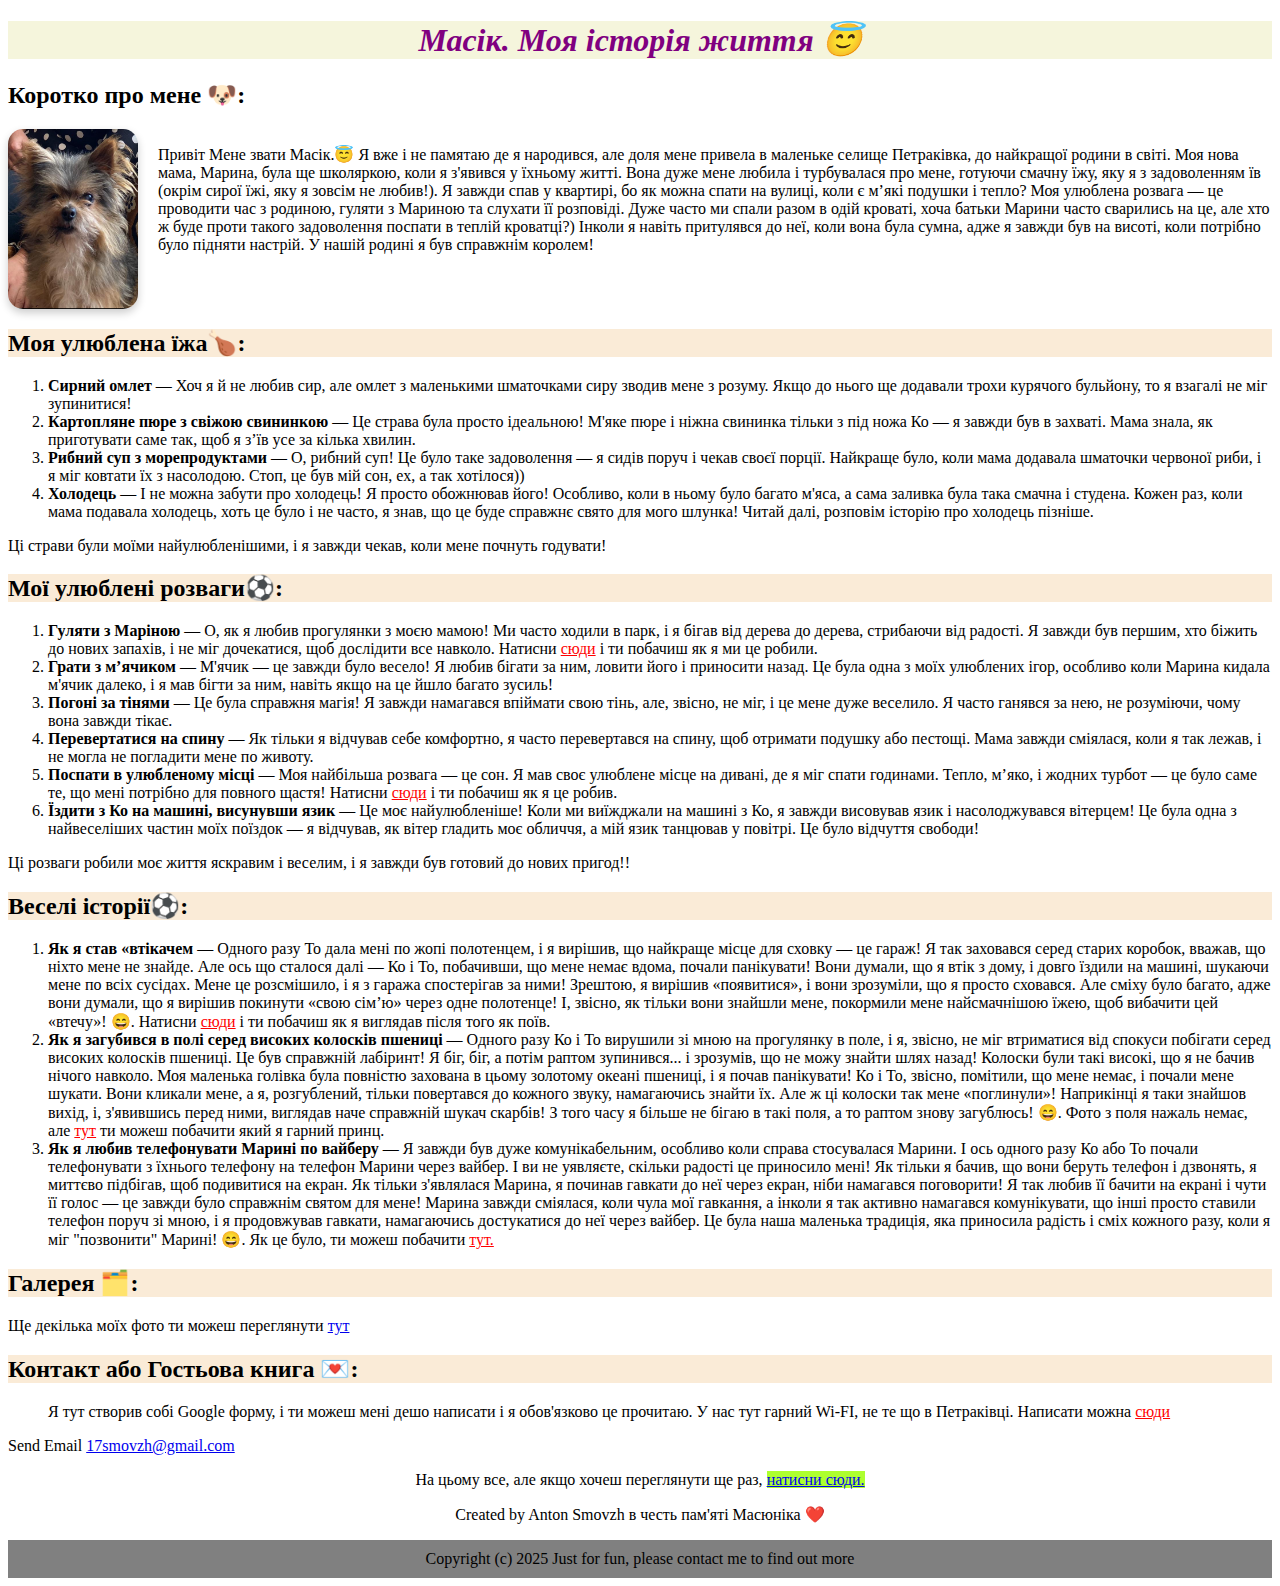
==== index.html @ 8ea34479 "Create index.html" ====
<!DOCTYPE html>
<html>
    <head>
        <meta charset="UTF-8">
        <link rel="stylesheet" href="style1.css">
        <title>My own Page</title><!--назва пейджі-->
        <style>
           .footer{
            text-align: center;
            padding: 10px;
            background-color: gray;
           }
           .img{
            border-radius: 15px;
            box-shadow: 0 4px 8px rgba(0, 0, 0, 0.2);
           }
        </style>
    </head>
    <body>
        <div>
            <h1 style="font-size:2em; text-align: center; background-color: beige;" id="myID">
                Масік. Моя історія життя 😇
            </h1>
            <h2>Коротко про мене 🐶:
        </div>
        <div style="display: flex; align-items: flex-start;">
             <!-- Фото зліва -->
            <img class="img" src="IMG3461.jpg" alt="Фото Масіка" style="width: 130px; height: auto; margin-right: 20px; align-content: center; ">
            <p style="font-weight: normal;">Привіт Мене звати Масік.😇 Я вже і не памятаю де я народився, але доля мене привела  в маленьке селище Петраківка, до найкращої родини в світі. 
            Моя нова мама, Марина, була ще школяркою, коли я з'явився у їхньому житті. 
            Вона дуже мене любила і турбувалася про мене, готуючи смачну їжу, яку я з задоволенням їв (окрім сирої їжі, яку я зовсім не любив!). 
            Я завжди спав у квартирі, бо як можна спати на вулиці, коли є м’які подушки і тепло?
            Моя улюблена розвага — це проводити час з родиною, гуляти з Мариною та слухати її розповіді.
            Дуже часто ми спали разом в одій кроваті, хоча батьки Марини часто сварились на це, але хто ж буде проти такого задоволення поспати в теплій кроватці?)
            Інколи я навіть притулявся до неї, коли вона була сумна, адже я завжди був на висоті, коли потрібно було підняти настрій. У нашій родині я був справжнім королем!
            </p>
        </div>
        <div>
            <h2 style="background-color: antiquewhite;">Моя улюблена їжа🍗:</h2>
                <ol>
                    <li><b>Сирний омлет</b> — Хоч я й не любив сир, але омлет з маленькими шматочками сиру зводив мене з розуму. Якщо до нього ще додавали трохи курячого бульйону, то я взагалі не міг зупинитися!</li>
                    <li><b>Картопляне пюре з свіжою свининкою</b> — Це страва була просто ідеальною! М'яке пюре і ніжна свининка тільки з під ножа Ко — я завжди був в захваті. Мама знала, як приготувати саме так, щоб я з’їв усе за кілька хвилин.</li>
                    <li><b>Рибний суп з морепродуктами</b> — О, рибний суп! Це було таке задоволення — я сидів поруч і чекав своєї порції. Найкраще було, коли мама додавала шматочки червоної риби, і я міг ковтати їх з насолодою. Стоп, це був мій сон, ех, а так хотілося))</li>
                    <li><b>Холодець</b> — І не можна забути про холодець! Я просто обожнював його! Особливо, коли в ньому було багато м'яса, а сама заливка була така смачна і студена. Кожен раз, коли мама подавала холодець, хоть це було і не часто, я знав, що це буде справжнє свято для мого шлунка! Читай далі, розповім історію про холодець пізніше.</li>
                </ol>
            <p>Ці страви були моїми найулюбленішими, і я завжди чекав, коли мене почнуть годувати!</p>
        </div>
        <h2 style="background-color: antiquewhite;">Мої улюблені розваги⚽️:</h2>
            <ol>
                <li><b>Гуляти з Маріною</b> — О, як я любив прогулянки з моєю мамою! Ми часто ходили в парк, і я бігав від дерева до дерева, стрибаючи від радості. Я завжди був першим, хто біжить до нових запахів, і не міг дочекатися, щоб дослідити все навколо. Натисни <a href="walking.html" style="color: red;">сюди</a> і ти побачиш як я ми це робили.</li>
                <li><b>Грати з м’ячиком </b> — М'ячик — це завжди було весело! Я любив бігати за ним, ловити його і приносити назад. Це була одна з моїх улюблених ігор, особливо коли Марина кидала м'ячик далеко, і я мав бігти за ним, навіть якщо на це йшло багато зусиль!</li>
                <li><b>Погоні за тінями</b> — Це була справжня магія! Я завжди намагався впіймати свою тінь, але, звісно, не міг, і це мене дуже веселило. Я часто ганявся за нею, не розуміючи, чому вона завжди тікає.</li>
                <li><b>Перевертатися на спину</b> — Як тільки я відчував себе комфортно, я часто перевертався на спину, щоб отримати подушку або пестощі. Мама завжди сміялася, коли я так лежав, і не могла не погладити мене по животу.</li>
                <li><b>Поспати в улюбленому місці</b> — Моя найбільша розвага — це сон. Я мав своє улюблене місце на дивані, де я міг спати годинами. Тепло, м’яко, і жодних турбот — це було саме те, що мені потрібно для повного щастя! Натисни <a href="sleep.html" style="color: red;">сюди</a> і ти побачиш як я це робив.</li>
                <li><b>Їздити з Ко на машині, висунувши язик</b> — Це моє найулюбленіше! Коли ми виїжджали на машині з Ко, я завжди висовував язик і насолоджувався вітерцем! Це була одна з найвеселіших частин моїх поїздок — я відчував, як вітер гладить моє обличчя, а мій язик танцював у повітрі. Це було відчуття свободи!</li>
            </ol>
            <p>Ці розваги робили моє життя яскравим і веселим, і я завжди був готовий до нових пригод!!</p>
            <h2 style="background-color: antiquewhite;">Веселі історії⚽️:</h2>
            <ol>
                <li><b>Як я став «втікачем</b> — Одного разу То дала мені по жопі полотенцем, і я вирішив, що найкраще місце для сховку — це гараж! Я так заховався серед старих коробок, вважав, що ніхто мене не знайде. Але ось що сталося далі — Ко і То, побачивши, що мене немає вдома, почали панікувати! Вони думали, що я втік з дому, і довго їздили на машині, шукаючи мене по всіх сусідах. Мене це розсмішило, і я з гаража спостерігав за ними! Зрештою, я вирішив «появитися», і вони зрозуміли, що я просто сховався. Але сміху було багато, адже вони думали, що я вирішив покинути «свою сім’ю» через одне полотенце! І, звісно, як тільки вони знайшли мене, покормили мене найсмачнішою їжею, щоб вибачити цей «втечу»! 😄. Натисни <a href="overeat.html" style="color: red;">сюди</a> і ти побачиш як я виглядав після того як поїв.</li>
                <li><b>Як я загубився в полі серед високих колосків пшениці</b> — Одного разу Ко і То вирушили зі мною на прогулянку в поле, і я, звісно, не міг втриматися від спокуси побігати серед високих колосків пшениці. Це був справжній лабіринт! Я біг, біг, а потім раптом зупинився... і зрозумів, що не можу знайти шлях назад! Колоски були такі високі, що я не бачив нічого навколо. Моя маленька голівка була повністю захована в цьому золотому океані пшениці, і я почав панікувати! Ко і То, звісно, помітили, що мене немає, і почали мене шукати. Вони кликали мене, а я, розгублений, тільки повертався до кожного звуку, намагаючись знайти їх. Але ж ці колоски так мене «поглинули»! Наприкінці я таки знайшов вихід, і, з'явившись перед ними, виглядав наче справжній шукач скарбів! З того часу я більше не бігаю в такі поля, а то раптом знову загублюсь! 😄. Фото з поля нажаль немає, але <a href="prince.html" style="color: red;">тут</a> ти можеш побачити який я гарний принц.</li>
                <li><b>Як я любив телефонувати Марині по вайберу</b> — Я завжди був дуже комунікабельним, особливо коли справа стосувалася Марини. І ось одного разу Ко або То почали телефонувати з їхнього телефону на телефон Марини через вайбер. І ви не уявляєте, скільки радості це приносило мені! Як тільки я бачив, що вони беруть телефон і дзвонять, я миттєво підбігав, щоб подивитися на екран. Як тільки з'являлася Марина, я починав гавкати до неї через екран, ніби намагався поговорити! Я так любив її бачити на екрані і чути її голос — це завжди було справжнім святом для мене! Марина завжди сміялася, коли чула мої гавкання, а інколи я так активно намагався комунікувати, що інші просто ставили телефон поруч зі мною, і я продовжував гавкати, намагаючись достукатися до неї через вайбер. Це була наша маленька традиція, яка приносила радість і сміх кожного разу, коли я міг "позвонити" Марині! 😄. Як це було, ти можеш побачити <a href="vider.html" style="color: red;">тут.</a></li>
            </ol>
            <h2 style="background-color: antiquewhite;">Галерея 🗂️:</h2>
            <p> Ще декілька моїх фото ти можеш переглянути <a href="galary.html">тут</a></p>
            </ol>
            <h2 style="background-color: antiquewhite;">Контакт або Гостьова книга 💌:</h2>
<ol>
    Я тут створив собі Google форму, і ти можеш мені дешо написати і я обов'язково це прочитаю. У нас тут гарний Wi-FI, не те що в Петраківці. Написати можна <a href="https://docs.google.com/forms/d/e/1FAIpQLSeqdDE2-r6N8GxDhZx-yA7C8LlH_Cc7Qli0sveSwb0r2vusyA/viewform" style="color: red;">сюди</a>
</ol>

        <p>Send Email <a href="mailto:17smovzh@gmail.com">17smovzh@gmail.com</a></p>
        <div style="text-align: center;">
            На цьому все, але якщо хочеш переглянути ще раз, 
            <a href="#myID" style="background-color: greenyellow;">натисни сюди.</a>
        </div>
        
        <div>
            <p style="text-align: center;" title="My Name">Created by Anton Smovzh в честь пам'яті Масюніка ❤️</p>
        </div>
        <footer class="footer">
            Copyright (c) 2025 Just for fun, please contact me to find out more
        </footer>
    </body>
</html>
---- style1.css ----
h1 {
    color: purple; /* Задаємо фіолетовий колір для заголовка */
    font-family: "Playwrite AU SA", serif; /* Використовуємо шрифт Playwrite AU SA */
    font-optical-sizing: auto; /* Автоматичне налаштування оптичного розміру */
    font-weight: 00; /* Товщина шрифту (може бути 100–900) */
    font-style: italic; /* Звичайний стиль шрифту */
}
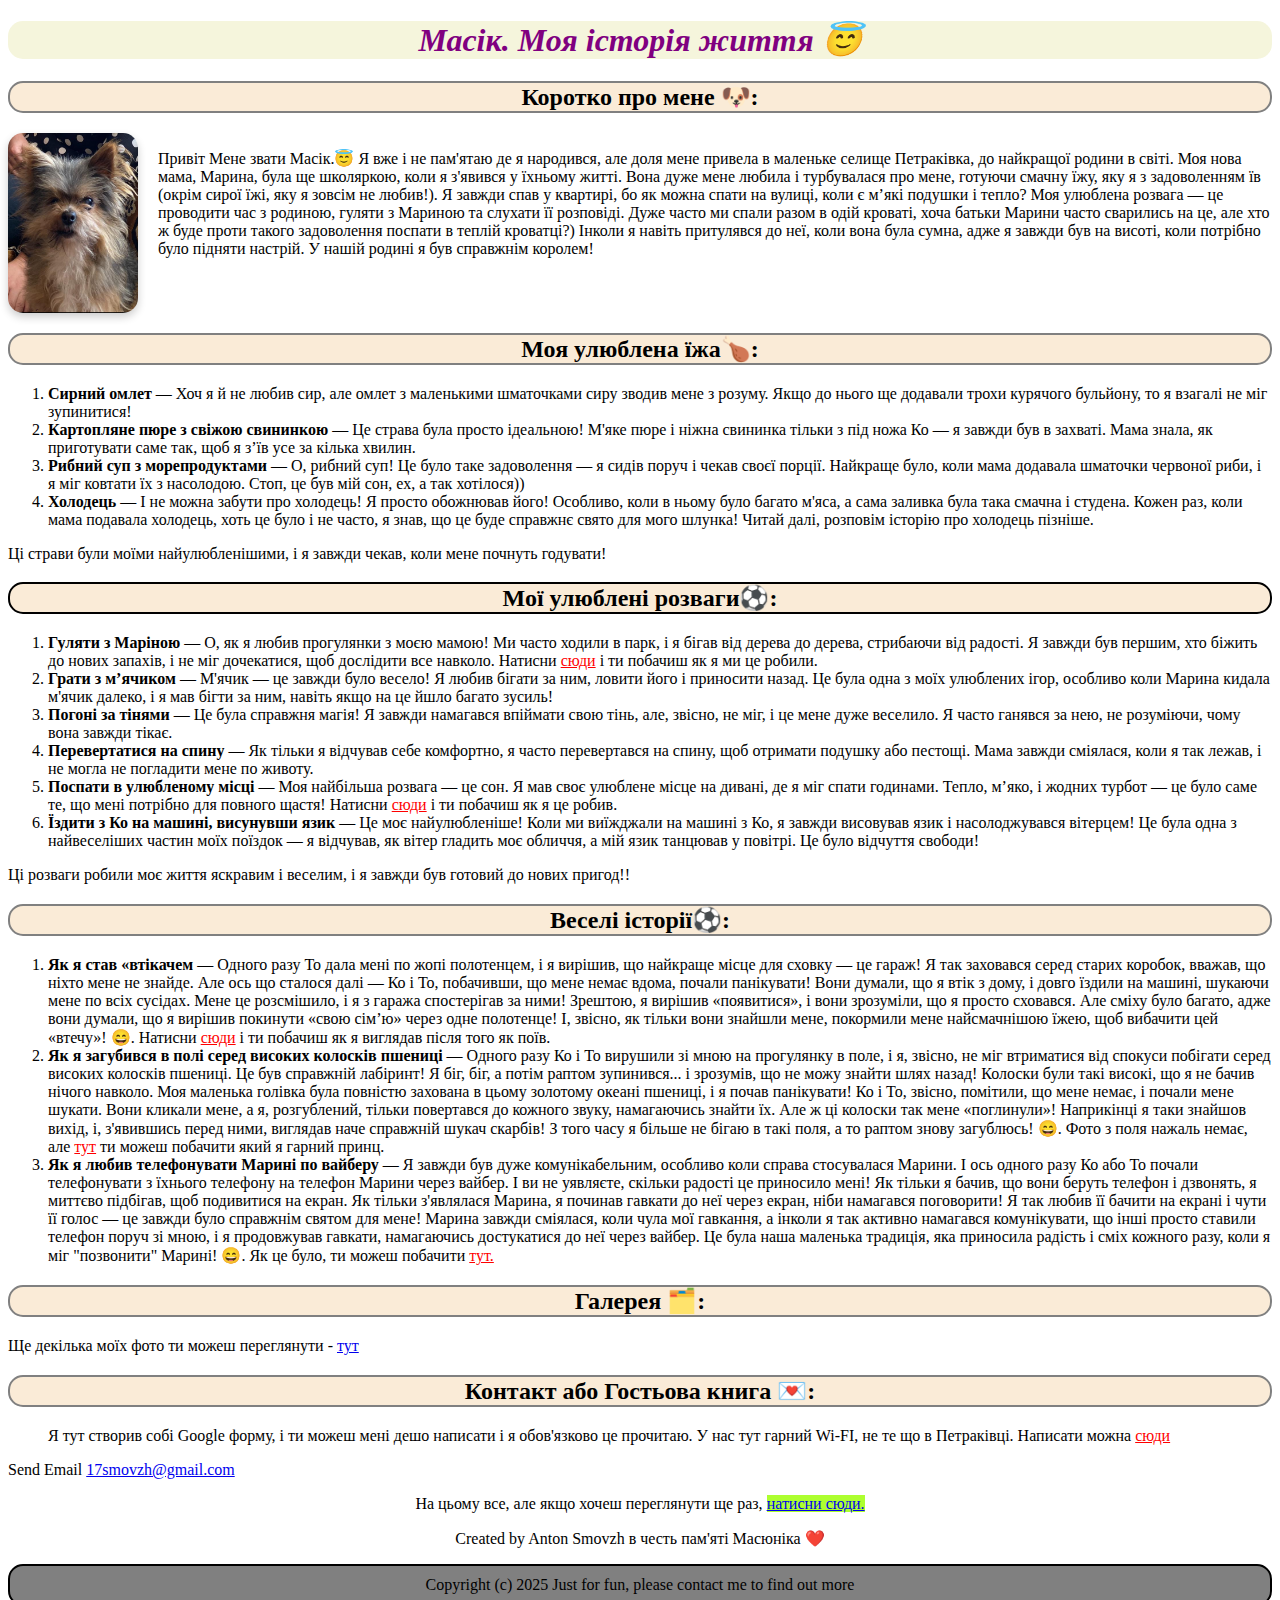
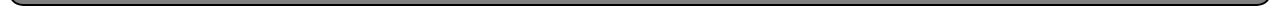
==== commit 0e9c18f5: "Update index.html" ====
--- a/index.html
+++ b/index.html
@@ -8,6 +8,8 @@
            .footer{
             text-align: center;
             padding: 10px;
+            border-radius: 15px;
+            border: 2px solid black;
             background-color: gray;
            }
            .img{
@@ -18,15 +20,15 @@
     </head>
     <body>
         <div>
-            <h1 style="font-size:2em; text-align: center; background-color: beige;" id="myID">
+            <h1 style="font-size:2em; text-align: center; background-color: beige;border-radius: 15px;" id="myID">
                 Масік. Моя історія життя 😇
             </h1>
-            <h2>Коротко про мене 🐶:
+            <h2 style="border: 2px solid grey; text-align: center; background-color: antiquewhite; border-radius: 15px;">Коротко про мене 🐶:
         </div>
         <div style="display: flex; align-items: flex-start;">
              <!-- Фото зліва -->
             <img class="img" src="IMG3461.jpg" alt="Фото Масіка" style="width: 130px; height: auto; margin-right: 20px; align-content: center; ">
-            <p style="font-weight: normal;">Привіт Мене звати Масік.😇 Я вже і не памятаю де я народився, але доля мене привела  в маленьке селище Петраківка, до найкращої родини в світі. 
+            <p style="font-weight: normal;">Привіт Мене звати Масік.😇 Я вже і не пам'ятаю де я народився, але доля мене привела  в маленьке селище Петраківка, до найкращої родини в світі. 
             Моя нова мама, Марина, була ще школяркою, коли я з'явився у їхньому житті. 
             Вона дуже мене любила і турбувалася про мене, готуючи смачну їжу, яку я з задоволенням їв (окрім сирої їжі, яку я зовсім не любив!). 
             Я завжди спав у квартирі, бо як можна спати на вулиці, коли є м’які подушки і тепло?
@@ -36,7 +38,7 @@
             </p>
         </div>
         <div>
-            <h2 style="background-color: antiquewhite;">Моя улюблена їжа🍗:</h2>
+            <h2 style="background-color: antiquewhite; border: 2px solid grey;text-align: center;border-radius: 15px;">Моя улюблена їжа🍗:</h2>
                 <ol>
                     <li><b>Сирний омлет</b> — Хоч я й не любив сир, але омлет з маленькими шматочками сиру зводив мене з розуму. Якщо до нього ще додавали трохи курячого бульйону, то я взагалі не міг зупинитися!</li>
                     <li><b>Картопляне пюре з свіжою свининкою</b> — Це страва була просто ідеальною! М'яке пюре і ніжна свининка тільки з під ножа Ко — я завжди був в захваті. Мама знала, як приготувати саме так, щоб я з’їв усе за кілька хвилин.</li>
@@ -45,7 +47,7 @@
                 </ol>
             <p>Ці страви були моїми найулюбленішими, і я завжди чекав, коли мене почнуть годувати!</p>
         </div>
-        <h2 style="background-color: antiquewhite;">Мої улюблені розваги⚽️:</h2>
+        <h2 style="background-color: antiquewhite;border: 2px solid grey;border: 2px solid black;text-align: center;border-radius: 15px;">Мої улюблені розваги⚽️:</h2>
             <ol>
                 <li><b>Гуляти з Маріною</b> — О, як я любив прогулянки з моєю мамою! Ми часто ходили в парк, і я бігав від дерева до дерева, стрибаючи від радості. Я завжди був першим, хто біжить до нових запахів, і не міг дочекатися, щоб дослідити все навколо. Натисни <a href="walking.html" style="color: red;">сюди</a> і ти побачиш як я ми це робили.</li>
                 <li><b>Грати з м’ячиком </b> — М'ячик — це завжди було весело! Я любив бігати за ним, ловити його і приносити назад. Це була одна з моїх улюблених ігор, особливо коли Марина кидала м'ячик далеко, і я мав бігти за ним, навіть якщо на це йшло багато зусиль!</li>
@@ -55,16 +57,16 @@
                 <li><b>Їздити з Ко на машині, висунувши язик</b> — Це моє найулюбленіше! Коли ми виїжджали на машині з Ко, я завжди висовував язик і насолоджувався вітерцем! Це була одна з найвеселіших частин моїх поїздок — я відчував, як вітер гладить моє обличчя, а мій язик танцював у повітрі. Це було відчуття свободи!</li>
             </ol>
             <p>Ці розваги робили моє життя яскравим і веселим, і я завжди був готовий до нових пригод!!</p>
-            <h2 style="background-color: antiquewhite;">Веселі історії⚽️:</h2>
+            <h2 style="background-color: antiquewhite;border: 2px solid grey;text-align: center;border-radius: 15px;">Веселі історії⚽️:</h2>
             <ol>
                 <li><b>Як я став «втікачем</b> — Одного разу То дала мені по жопі полотенцем, і я вирішив, що найкраще місце для сховку — це гараж! Я так заховався серед старих коробок, вважав, що ніхто мене не знайде. Але ось що сталося далі — Ко і То, побачивши, що мене немає вдома, почали панікувати! Вони думали, що я втік з дому, і довго їздили на машині, шукаючи мене по всіх сусідах. Мене це розсмішило, і я з гаража спостерігав за ними! Зрештою, я вирішив «появитися», і вони зрозуміли, що я просто сховався. Але сміху було багато, адже вони думали, що я вирішив покинути «свою сім’ю» через одне полотенце! І, звісно, як тільки вони знайшли мене, покормили мене найсмачнішою їжею, щоб вибачити цей «втечу»! 😄. Натисни <a href="overeat.html" style="color: red;">сюди</a> і ти побачиш як я виглядав після того як поїв.</li>
                 <li><b>Як я загубився в полі серед високих колосків пшениці</b> — Одного разу Ко і То вирушили зі мною на прогулянку в поле, і я, звісно, не міг втриматися від спокуси побігати серед високих колосків пшениці. Це був справжній лабіринт! Я біг, біг, а потім раптом зупинився... і зрозумів, що не можу знайти шлях назад! Колоски були такі високі, що я не бачив нічого навколо. Моя маленька голівка була повністю захована в цьому золотому океані пшениці, і я почав панікувати! Ко і То, звісно, помітили, що мене немає, і почали мене шукати. Вони кликали мене, а я, розгублений, тільки повертався до кожного звуку, намагаючись знайти їх. Але ж ці колоски так мене «поглинули»! Наприкінці я таки знайшов вихід, і, з'явившись перед ними, виглядав наче справжній шукач скарбів! З того часу я більше не бігаю в такі поля, а то раптом знову загублюсь! 😄. Фото з поля нажаль немає, але <a href="prince.html" style="color: red;">тут</a> ти можеш побачити який я гарний принц.</li>
                 <li><b>Як я любив телефонувати Марині по вайберу</b> — Я завжди був дуже комунікабельним, особливо коли справа стосувалася Марини. І ось одного разу Ко або То почали телефонувати з їхнього телефону на телефон Марини через вайбер. І ви не уявляєте, скільки радості це приносило мені! Як тільки я бачив, що вони беруть телефон і дзвонять, я миттєво підбігав, щоб подивитися на екран. Як тільки з'являлася Марина, я починав гавкати до неї через екран, ніби намагався поговорити! Я так любив її бачити на екрані і чути її голос — це завжди було справжнім святом для мене! Марина завжди сміялася, коли чула мої гавкання, а інколи я так активно намагався комунікувати, що інші просто ставили телефон поруч зі мною, і я продовжував гавкати, намагаючись достукатися до неї через вайбер. Це була наша маленька традиція, яка приносила радість і сміх кожного разу, коли я міг "позвонити" Марині! 😄. Як це було, ти можеш побачити <a href="vider.html" style="color: red;">тут.</a></li>
             </ol>
-            <h2 style="background-color: antiquewhite;">Галерея 🗂️:</h2>
-            <p> Ще декілька моїх фото ти можеш переглянути <a href="galary.html">тут</a></p>
+            <h2 style="background-color: antiquewhite;border: 2px solid grey;text-align: center;border-radius: 15px;">Галерея 🗂️:</h2>
+            <p> Ще декілька моїх фото ти можеш переглянути - <a href="galary.html">тут</a></p>
             </ol>
-            <h2 style="background-color: antiquewhite;">Контакт або Гостьова книга 💌:</h2>
+            <h2 style="background-color: antiquewhite;border: 2px solid grey;text-align: center;border-radius: 15px;">Контакт або Гостьова книга 💌:</h2>
 <ol>
     Я тут створив собі Google форму, і ти можеш мені дешо написати і я обов'язково це прочитаю. У нас тут гарний Wi-FI, не те що в Петраківці. Написати можна <a href="https://docs.google.com/forms/d/e/1FAIpQLSeqdDE2-r6N8GxDhZx-yA7C8LlH_Cc7Qli0sveSwb0r2vusyA/viewform" style="color: red;">сюди</a>
 </ol>
@@ -83,4 +85,3 @@
         </footer>
     </body>
 </html>
-
